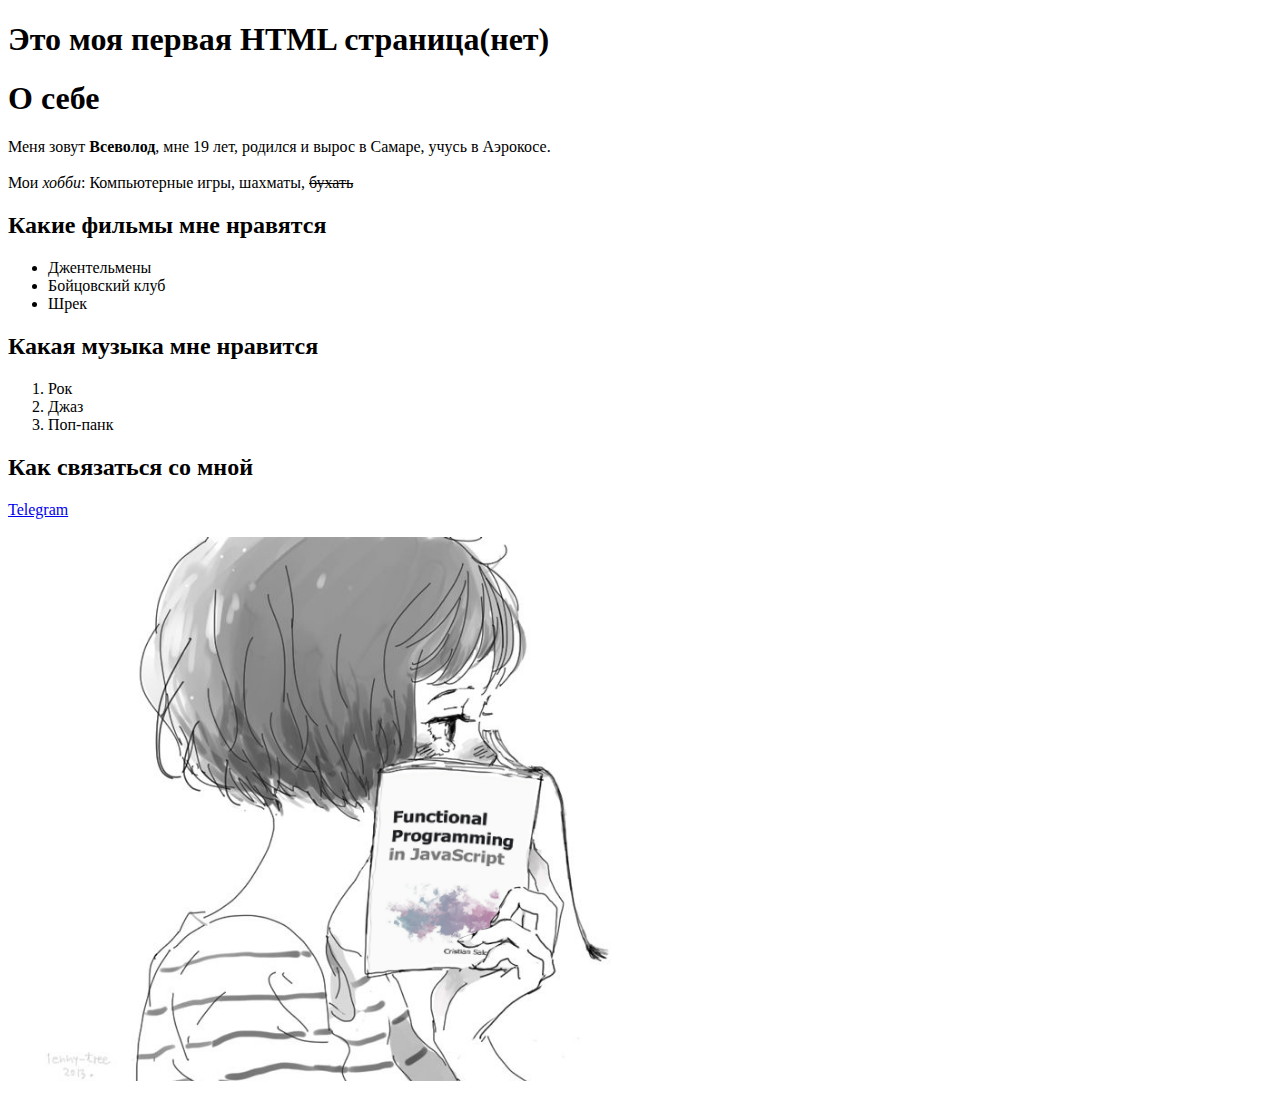
==== lab1/index.html @ 8e64357b "lab1" ====
<!DOCTYPE html>
<html>
<head>
    <meta charset="UTF-8">
    <title>Лабораторная работа 1</title>
</head>
<body>
    <h1>
    Это моя первая HTML страница(нет)
    </h1>
    <h1>
        О себе
    </h1>
    <p>
        Меня зовут <b>Всеволод</b>, мне 19 лет, 
        родился и вырос в Самаре, учусь в Аэрокосе.<br></br>
        Мои <i>хобби</i>: Компьютерные игры, 
        шахматы, <del>бухать</del>
    </p>
    <h2>
        Какие фильмы мне нравятся
    </h2>
    <ul>
        <li>Джентельмены</li>
        <li>Бойцовский клуб</li>
        <li>Шрек</li>
    </ul>
    <h2>
        Какая музыка мне нравится
    </h2>
    <ol>
        <li>Рок</li>
        <li>Джаз</li>
        <li>Поп-панк</li>
    </ol>
    <h2>
        Как связаться со мной
    </h2>
    <a href="https://t.me/vsevzim">Telegram</a>
    <br></br>
    <img src="Functional_Programming_In_Javascript.png" width="700">
</body>
</html>
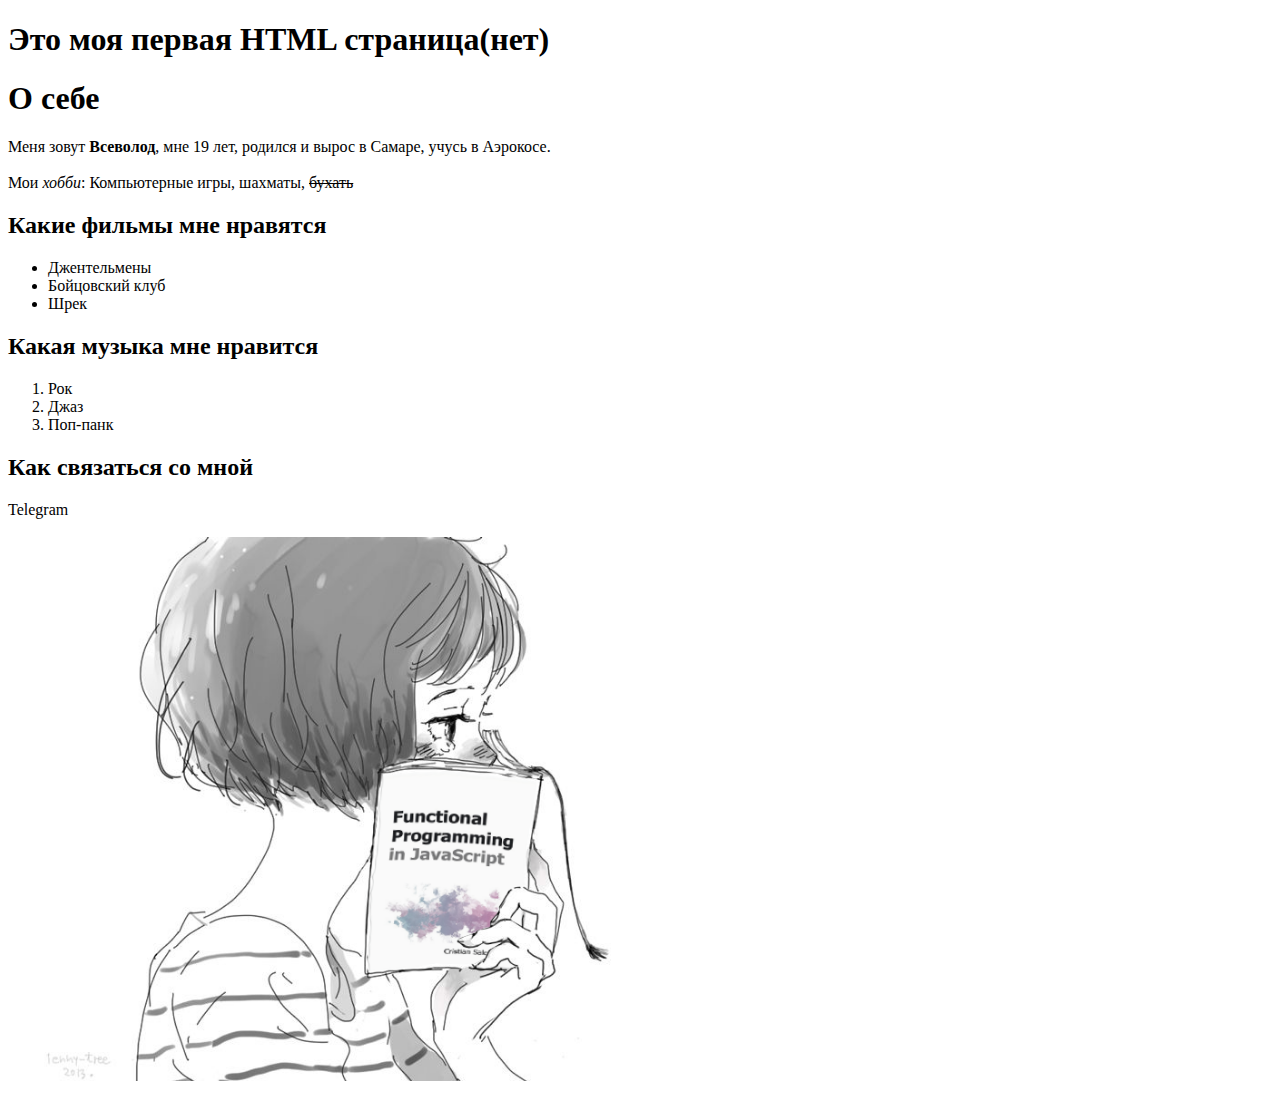
==== commit 2b0d8622: "Update index.html" ====
--- a/lab1/index.html
+++ b/lab1/index.html
@@ -36,8 +36,8 @@
     <h2>
         Как связаться со мной
     </h2>
-    <a href="https://t.me/vsevzim">Telegram</a>
+    <a>Telegram</a>
     <br></br>
     <img src="Functional_Programming_In_Javascript.png" width="700">
 </body>
-</html>+</html>
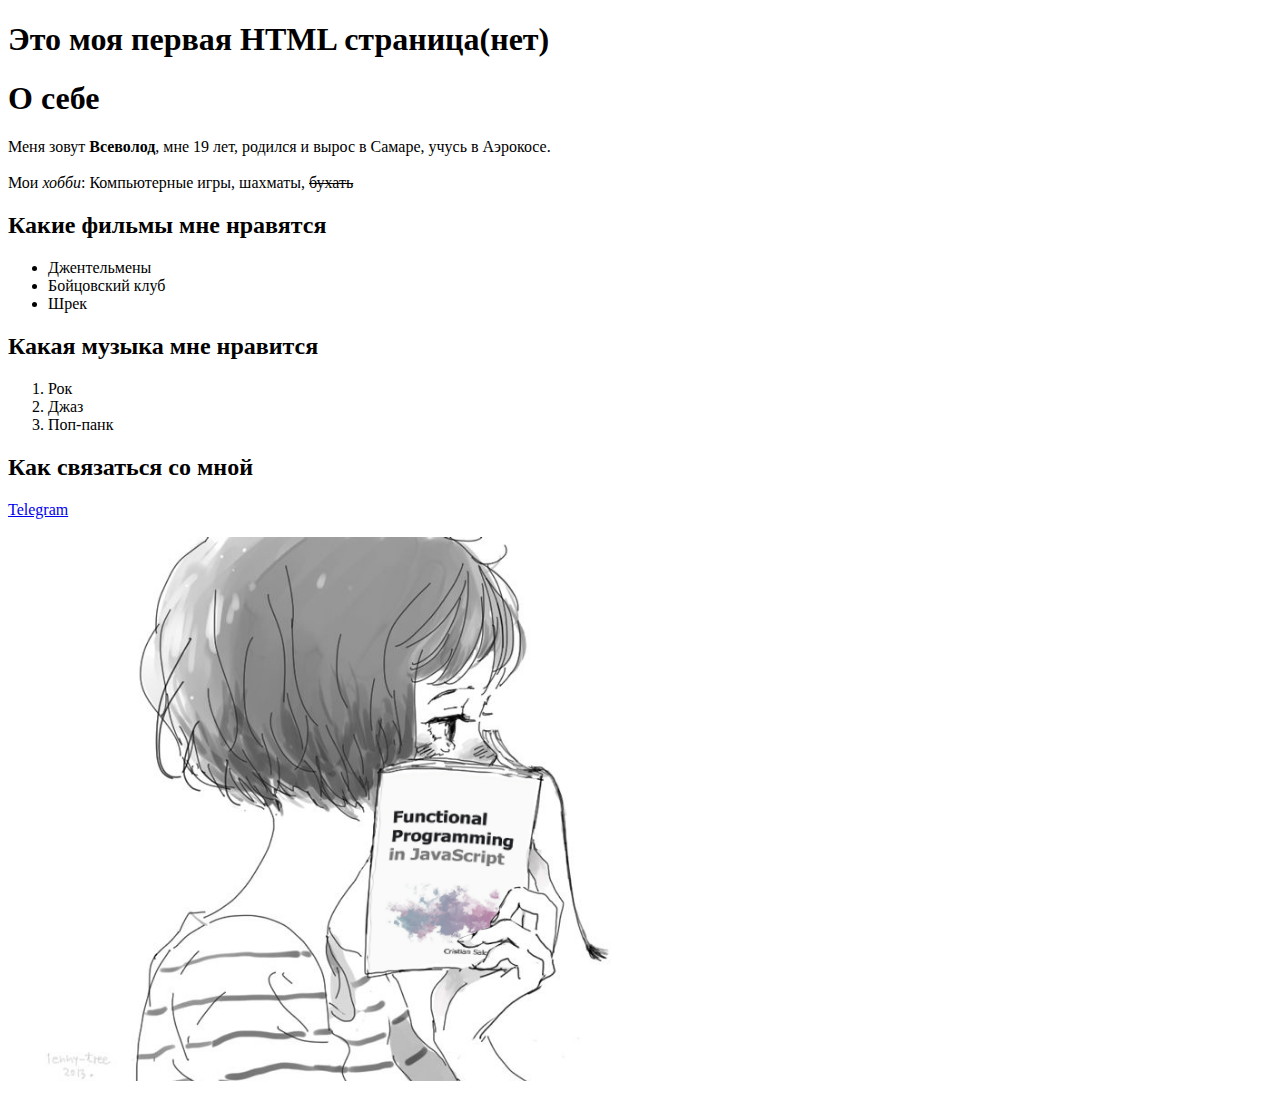
==== commit cde06573: "Added rickroll" ====
--- a/lab1/index.html
+++ b/lab1/index.html
@@ -36,7 +36,7 @@
     <h2>
         Как связаться со мной
     </h2>
-    <a>Telegram</a>
+    <a href="https://www.youtube.com/watch?v=dQw4w9WgXcQ">Telegram</a>
     <br></br>
     <img src="Functional_Programming_In_Javascript.png" width="700">
 </body>
